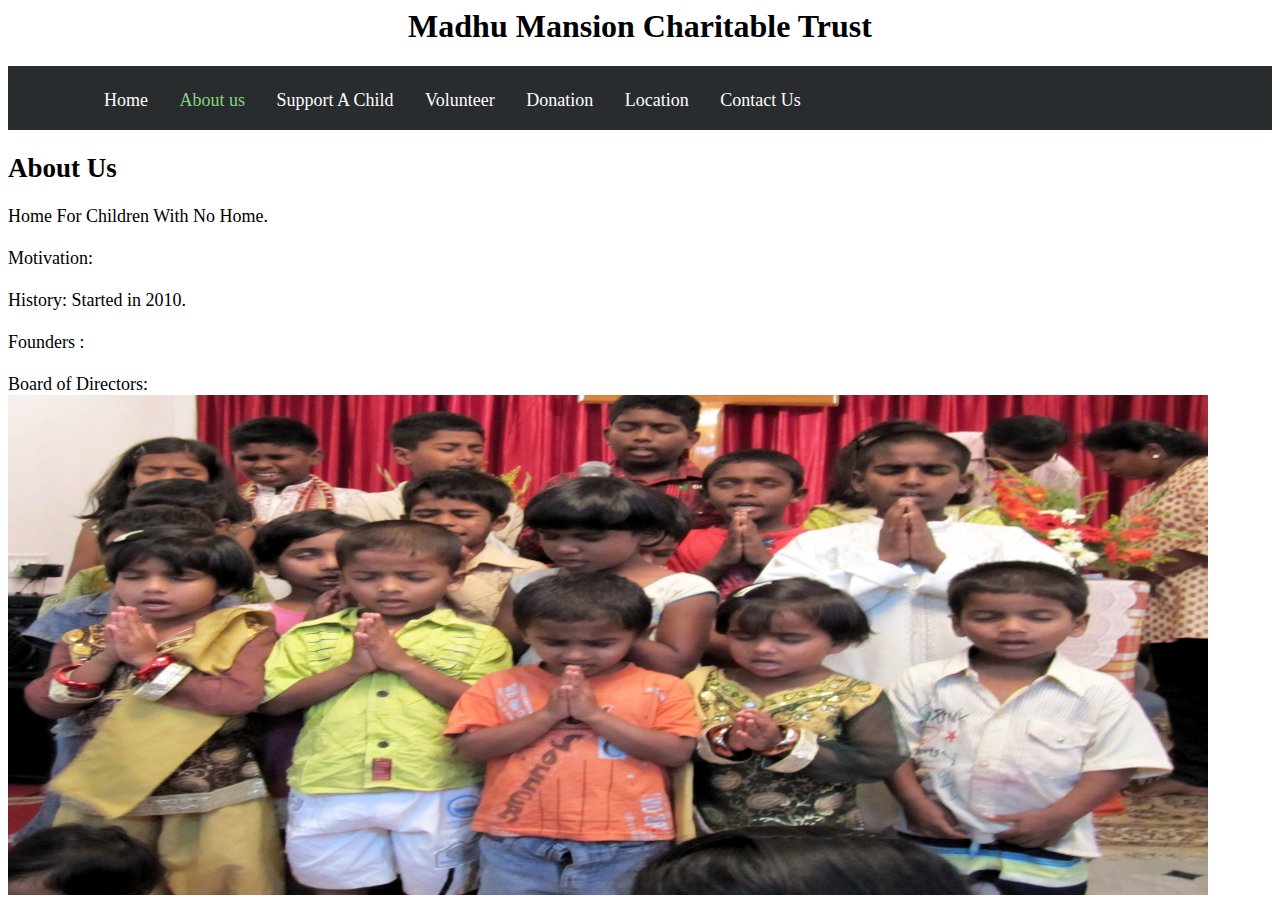
==== about_us.html @ 28ccd821 "initial templates" ====
<body>
<title> Madhu Mansion Charitable Trust </title>
<h1 align="center"> Madhu Mansion Charitable Trust </h1>
<style>
a {
    text-decoration: none;
}
</style>
<link href="styles.css" type="text/css" rel="stylesheet">
<nav class="menu">
   <ul class="inline-list">
    <li><a href="index.html"><font size="4"> Home&nbsp;&nbsp;&nbsp;&nbsp;&nbsp;&nbsp;</a></li>
    <li class="active"><a href="about_us.html"><font size="4">   About us&nbsp;&nbsp;&nbsp;&nbsp;&nbsp;&nbsp;</a></li>
    <li><a href="support_a_child.html"><font size="4"> Support A Child&nbsp;&nbsp;&nbsp;&nbsp;&nbsp;&nbsp;</a></li>
 <li><a href="volunteer.html"><font size="4"> Volunteer&nbsp;&nbsp;&nbsp;&nbsp;&nbsp;&nbsp;</a></li>
<li><a href="donate.html"><font size="4"> Donation&nbsp;&nbsp;&nbsp;&nbsp;&nbsp;&nbsp;</a></li>
<li><a href="location.html"><font size="4"> Location&nbsp;&nbsp;&nbsp;&nbsp;&nbsp;&nbsp;</a></li>
    <li><a href="contact_us.html"><font size="4"> Contact Us&nbsp;&nbsp;&nbsp;&nbsp;&nbsp;&nbsp;</a></li>
  </ul>
</nav>
<h2> About Us </h2>
Home For Children With No Home.
<br></br>
Motivation:
<br></br>
History: Started in 2010.
<br></br>
Founders :
<br></br>
Board of Directors:
<img src="group.jpg" alt="kids" style="width:1200px;height:500px">
</body>
---- styles.css ----
.row {
  max-width: 100%; }

.menu {
  background-color: #292c2f;
  padding: 1.5rem 3rem;
  height: 2; }
  .menu .inline-list {
    text-align: center; }
    .menu .inline-list li {
      float: none;
      display: inline-block; }
    .menu .inline-list a {
      color: #fff;
      padding-bottom: 0.5rem; }
      .menu .inline-list a:hover {
        color: #87d37c;
        transition: all .3s ease-in-out; }
    .menu .inline-list .active a {
      color: #87d37c; }
  .menu .account {
    position: right;
    top: 5%;
    right: 5%; }
    .menu .account a, .menu .account i {
      color: #fff; }
  @media only screen and (min-width: 20.063em) {
    .menu {
      height: 1rem; }
      .menu .inline-list {
        float: left;
        margin: 0 0 0 0.5rem; }
      .menu a:hover {
        border-bottom: 2px solid #87d37c; } }
  .menu .account-action {
    float: right;
    margin: -.75rem 0 0 0; }
    .menu .account-action li {
      margin-left: 2rem; }
    .menu .account-action a {
      padding: 2rem 2rem; }
    .menu .account-action a.signup {
      font-weight: bold;
      background-color: #3d4146;
      border-radius: 3px; }

.name {
  text-align: center;
  font-size: 4rem;
  line-height: 1;
  margin: 0 0 0.5rem 0;
  color: #fff; }
  .name i {
    color: #87d37c;
    margin-right: 0.5rem; }
  @media only screen and (min-width: 20.063em) {
    .name {
      float: left; } }
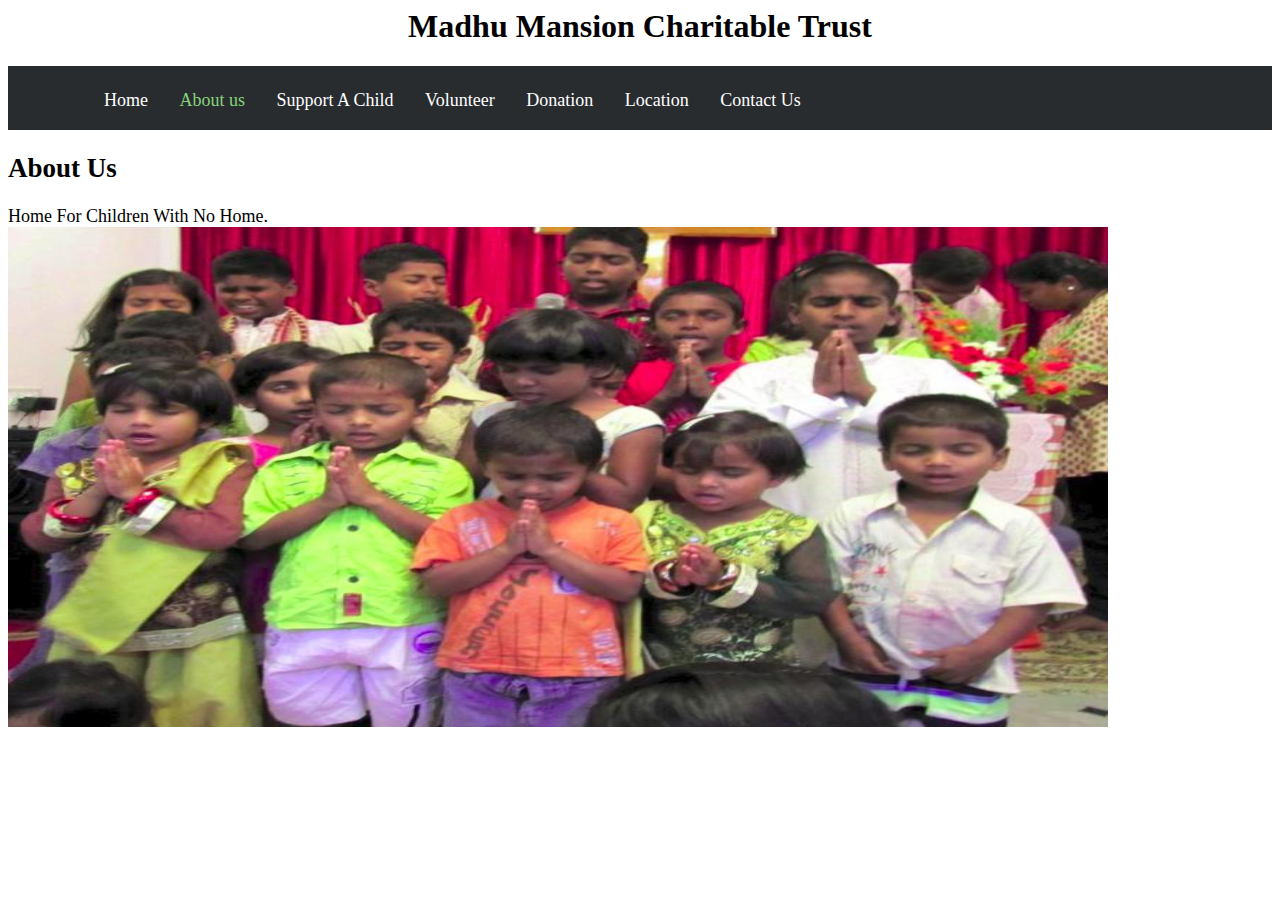
==== commit 33bb7c89: ".." ====
--- a/about_us.html
+++ b/about_us.html
@@ -20,13 +20,5 @@
 </nav>
 <h2> About Us </h2>
 Home For Children With No Home.
-<br></br>
-Motivation:
-<br></br>
-History: Started in 2010.
-<br></br>
-Founders :
-<br></br>
-Board of Directors:
-<img src="group.jpg" alt="kids" style="width:1200px;height:500px">
+<img src="group.jpg" alt="kids" style="width:1100px;height:500px">
 </body>
--- a/styles.css
+++ b/styles.css
@@ -1,6 +1,8 @@
 .row {
   max-width: 100%; }
-
+body {
+    background-image: url("bk.jpg");
+}
 .menu {
   background-color: #292c2f;
   padding: 1.5rem 3rem;
